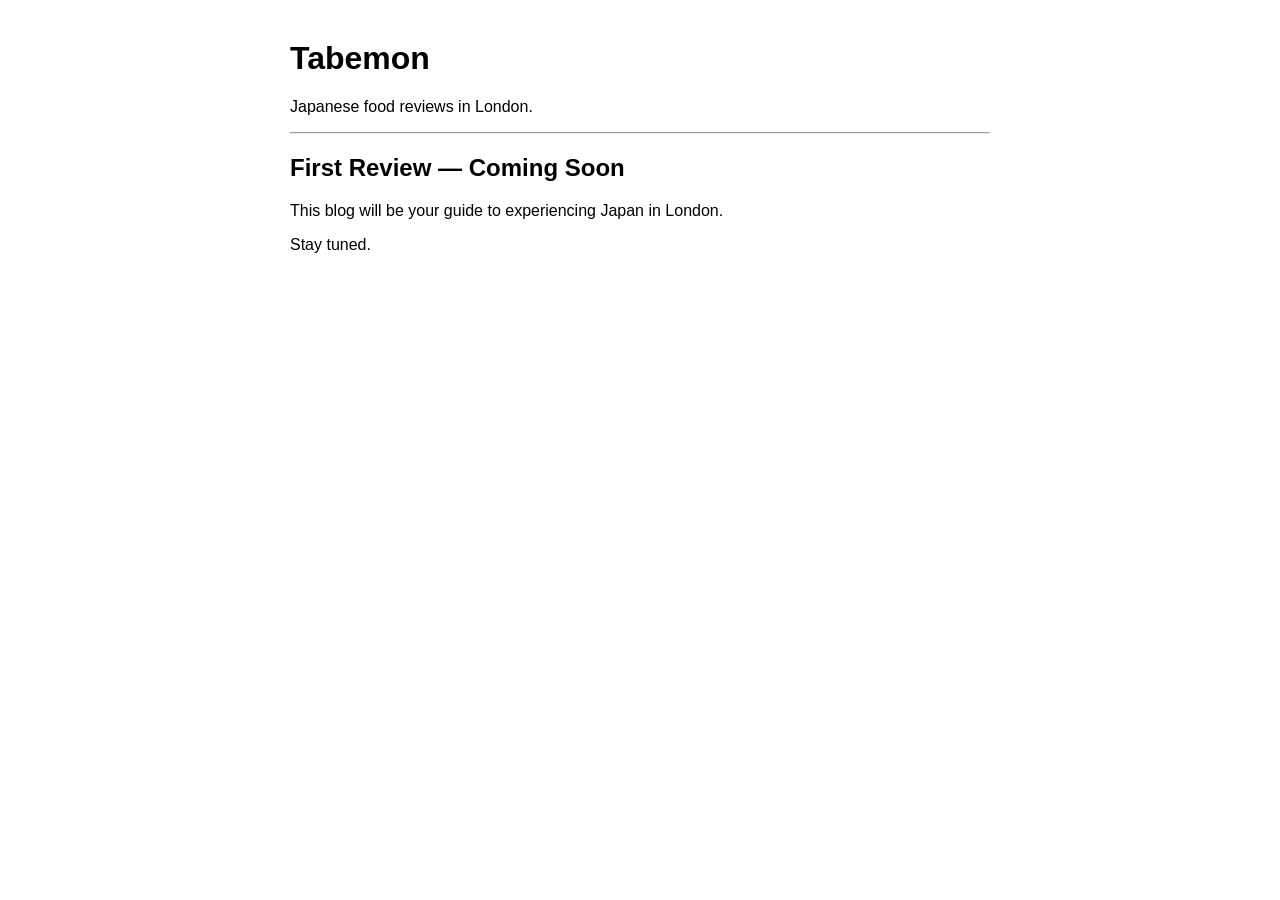
==== index.html @ 5bd3df62 "Welcome!" ====
<!DOCTYPE html>
<html>
<head>
  <title>Tabemon — Japanese Food Reviews London</title>
  <meta charset="UTF-8">
</head>
<body style="font-family: Arial; max-width: 700px; margin: 40px auto;">

<h1>Tabemon</h1>
<p>Japanese food reviews in London.</p>

<hr>

<h2>First Review — Coming Soon</h2>

<p>This blog will be your guide to experiencing Japan in London.</p>

<p>Stay tuned.</p>

</body>
</html>
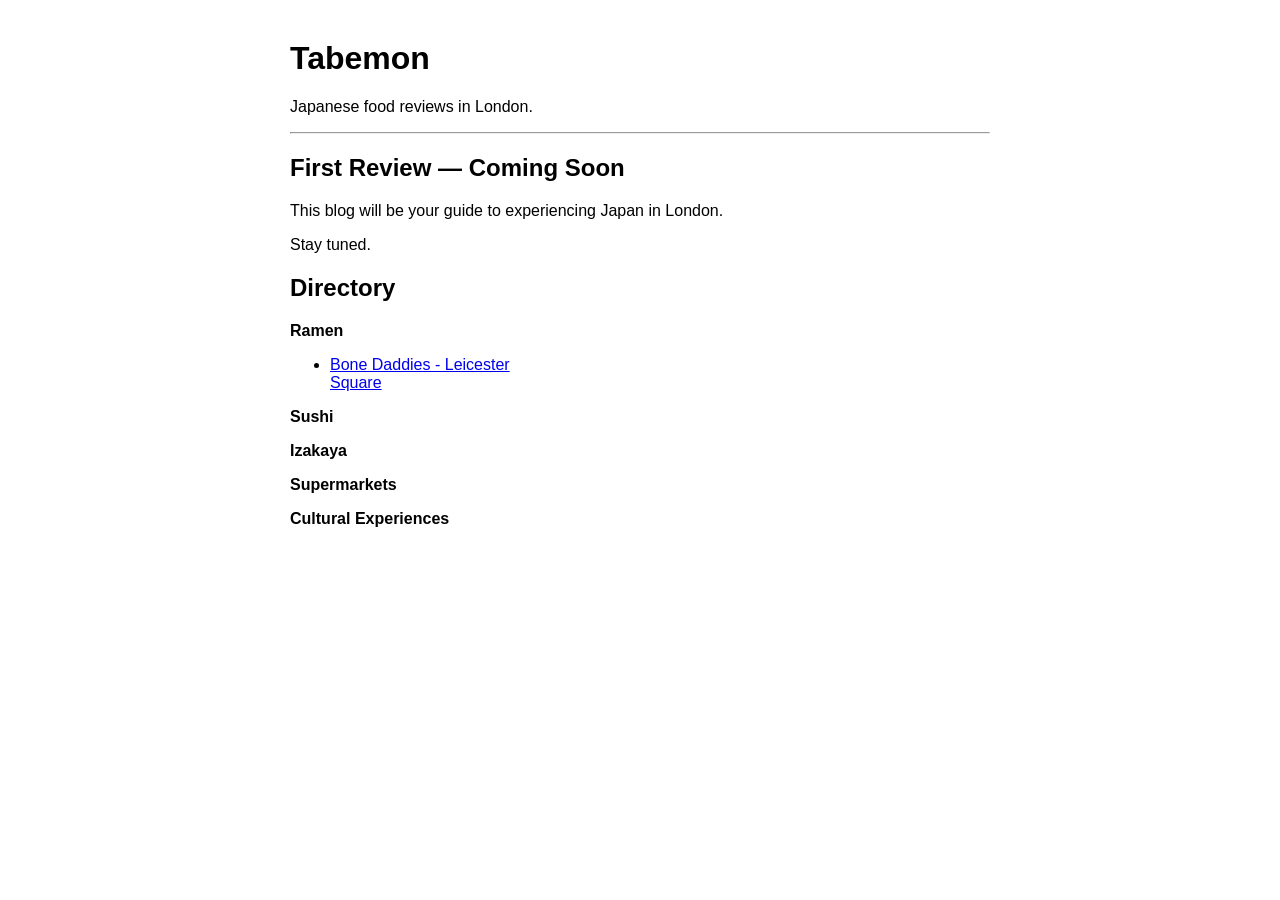
==== commit 964cf804: "Update index.html" ====
--- a/index.html
+++ b/index.html
@@ -19,3 +19,29 @@
 
 </body>
 </html>
+<div style="width: 250px;">
+
+<h2>Directory</h2>
+
+<strong>Ramen</strong>
+<ul>
+  <li><a href="ramen/kanada-ya-soho.html">Bone Daddies - Leicester Square</a></li>
+</ul>
+
+<strong>Sushi</strong>
+<ul>
+</ul>
+
+<strong>Izakaya</strong>
+<ul>
+</ul>
+
+<strong>Supermarkets</strong>
+<ul>
+</ul>
+
+<strong>Cultural Experiences</strong>
+<ul>
+</ul>
+
+</div>
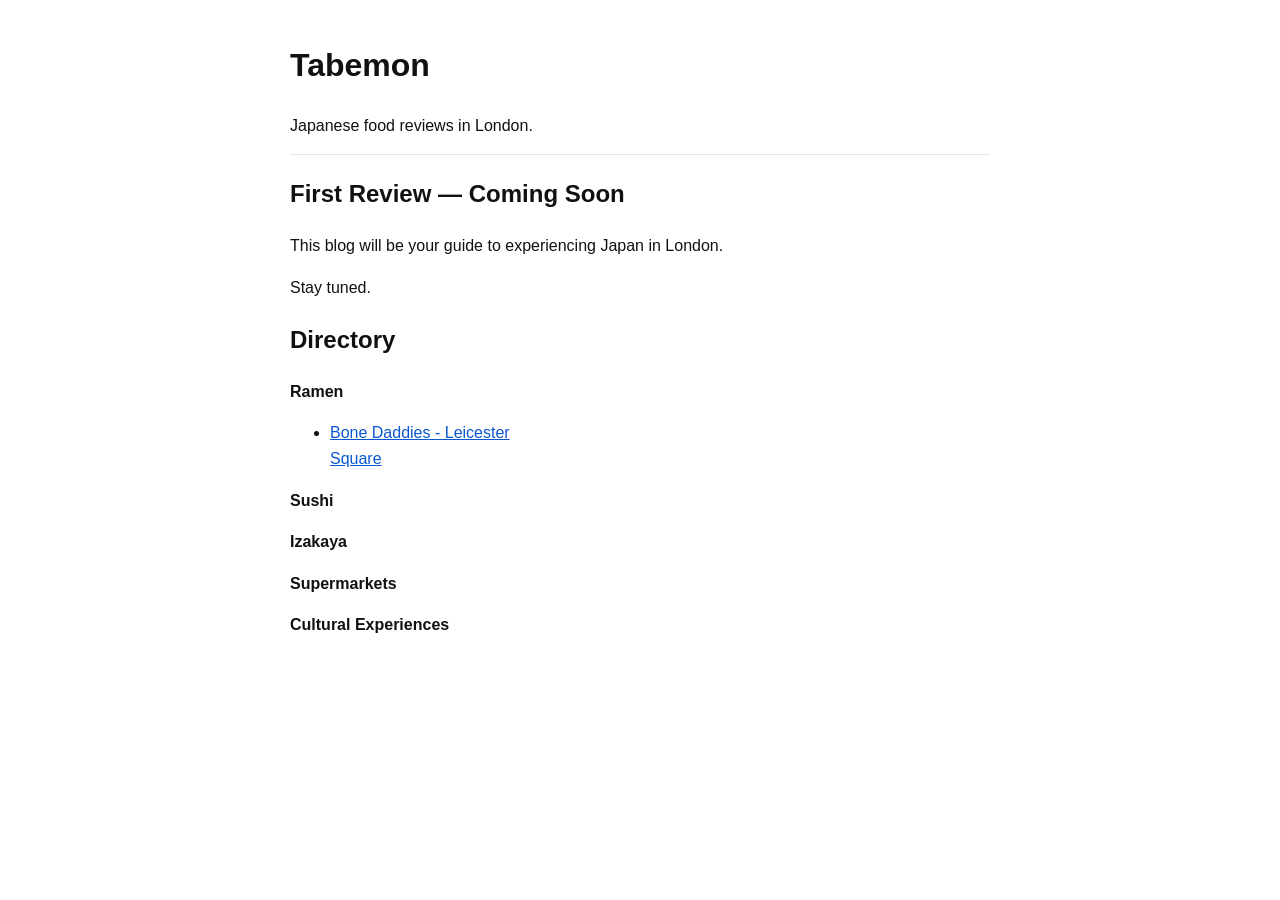
==== commit a82776ad: "Add stylesheet link and color scheme meta tag" ====
--- a/index.html
+++ b/index.html
@@ -1,6 +1,8 @@
 <!DOCTYPE html>
 <html>
 <head>
+  <link rel="stylesheet" href="styles.css">
+  <meta name="color-scheme" content="light dark">
   <title>Tabemon — Japanese Food Reviews London</title>
   <meta charset="UTF-8">
 </head>
@@ -25,7 +27,7 @@
 
 <strong>Ramen</strong>
 <ul>
-  <li><a href="ramen/kanada-ya-soho.html">Bone Daddies - Leicester Square</a></li>
+  <li><a href="ramen/BoneDaddiesLeicesterSquare.html">Bone Daddies - Leicester Square</a></li>
 </ul>
 
 <strong>Sushi</strong>
--- a/styles.css
+++ b/styles.css
@@ -0,0 +1,51 @@
+/* Tell the browser we support both schemes (also helps form controls) */
+:root { color-scheme: light dark; }
+
+/* Light mode defaults */
+:root{
+  --bg: #ffffff;
+  --text: #111111;
+  --muted: rgba(0,0,0,.65);
+  --card: #f6f6f6;
+  --border: #e6e6e6;
+  --link: #0b57d0;
+  --link-hover: #0842a0;
+}
+
+/* Dark mode overrides */
+@media (prefers-color-scheme: dark) {
+  :root{
+    --bg: #0b0f14;
+    --text: #e7edf3;
+    --muted: rgba(231,237,243,.70);
+    --card: #121a24;
+    --border: #223042;
+    --link: #79b8ff;
+    --link-hover: #a7d1ff;
+  }
+}
+
+html, body {
+  background: var(--bg);
+  color: var(--text);
+  margin: 0;
+  padding: 0;
+  font-family: Arial, sans-serif;
+  line-height: 1.6;
+}
+
+a { color: var(--link); }
+a:hover { color: var(--link-hover); }
+
+hr { border: none; border-top: 1px solid var(--border); }
+
+.card {
+  background: var(--card);
+  border: 1px solid var(--border);
+  border-radius: 12px;
+  padding: 12px;
+}
+
+.small-muted { font-size: 14px; color: var(--muted); }
+
+img { max-width: 100%; height: auto; }
